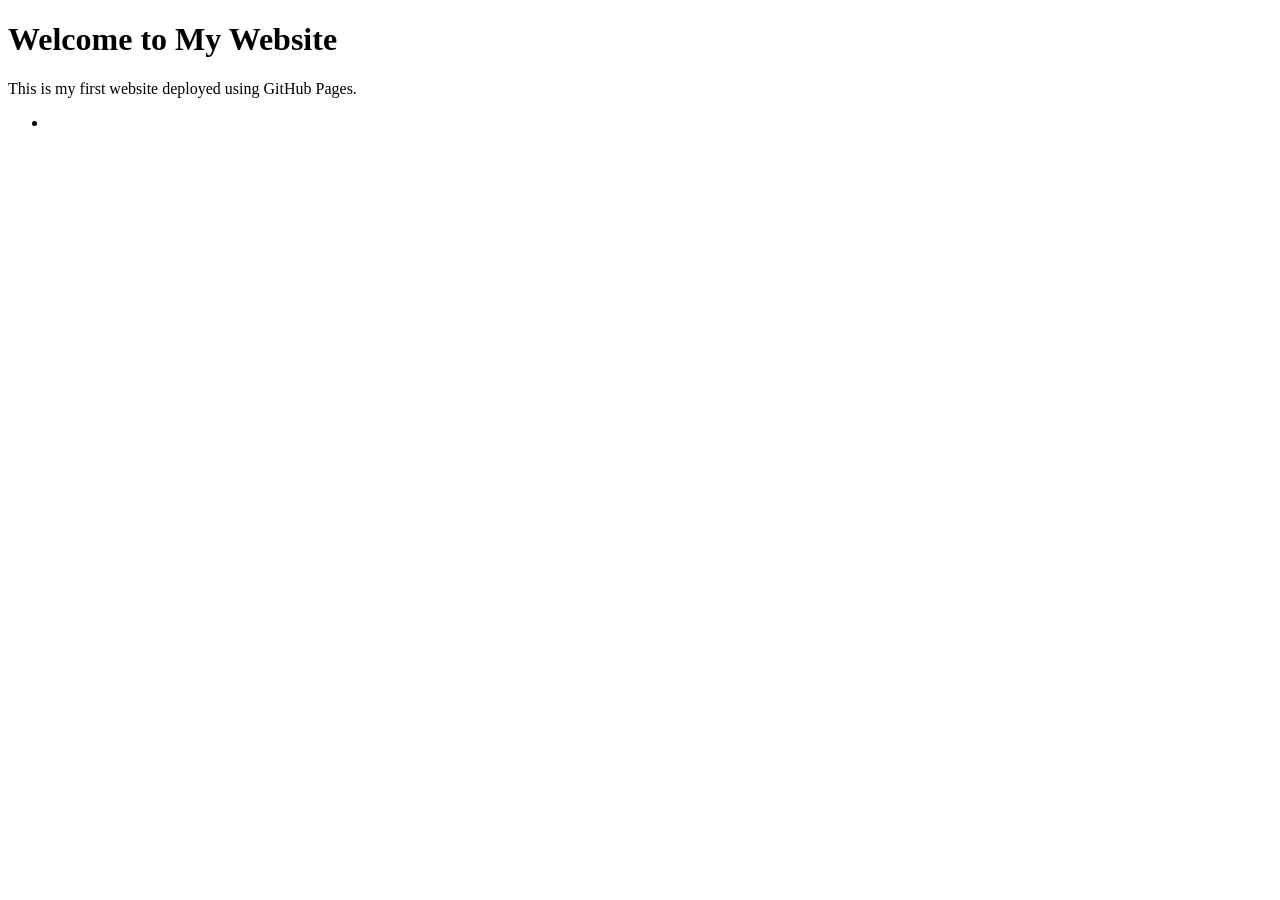
==== index.html @ ab0e8f40 "add assignment 2" ====
<!DOCTYPE html>
<html lang="en">
<head>
    <meta charset="UTF-8">
    <meta name="viewport" content="width=device-width, initial-scale=1.0">
    <title>My First Website</title>
</head>
<body>

    <h1>Welcome to My Website</h1>
    <p>This is my first website deployed using GitHub Pages.</p>
<ul>
    <li><a href="assignment2/index.html"></a></li>
</ul>
</body>
</html>
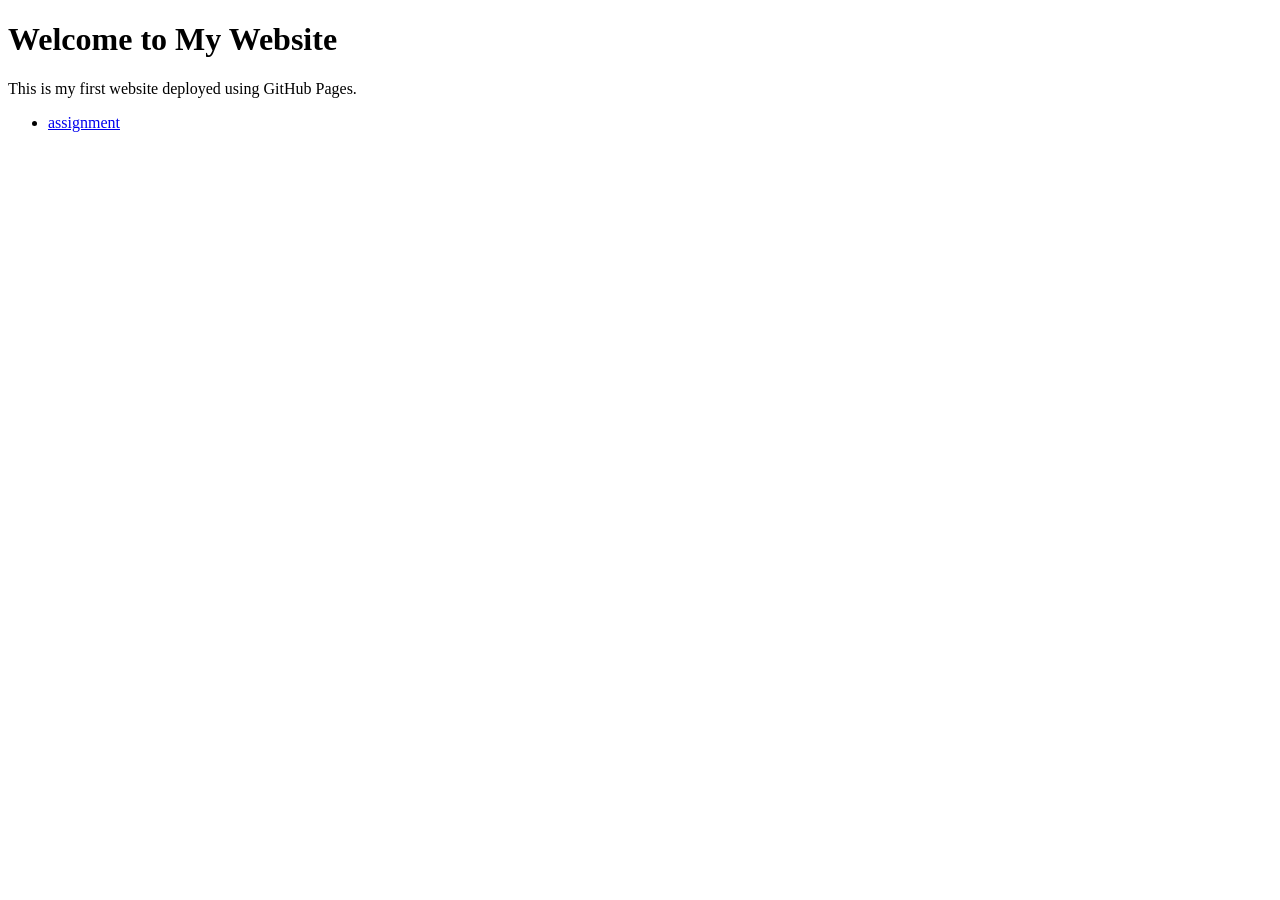
==== commit 7f5f9fdc: "add assignment 02" ====
--- a/index.html
+++ b/index.html
@@ -11,7 +11,7 @@
     <h1>Welcome to My Website</h1>
     <p>This is my first website deployed using GitHub Pages.</p>
 <ul>
-    <li><a href="assignment2/index.html"></a></li>
+    <li><a href="wadassignment02/index.html">assignment</a></li>
 </ul>
 </body>
 </html>
